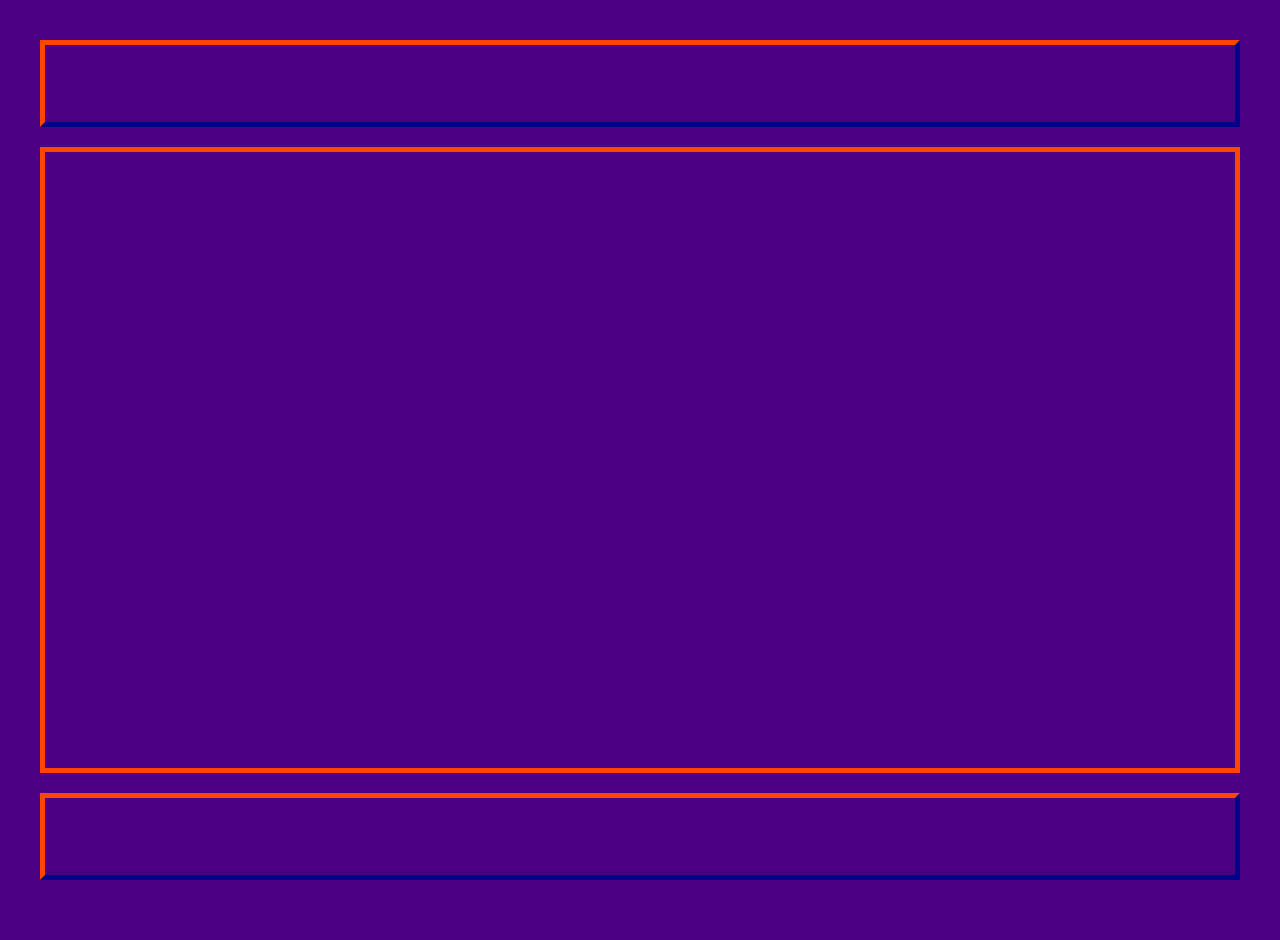
==== index.html @ 22cd2b61 "Create index.html" ====
<!DOCTYPE html>
<html lang="en">
<head>
<meta charset="UTF-8">
<meta name="viewport" content="width=device-width, initial-scale=1.0">
<title>Page Layout</title>
<style>
  body, html {
    margin: 0;
    padding: 20px;
    background-color: #4B0082; /* Indigo background */
    font-family: Arial, sans-serif;
    display: flex;
    flex-direction: column;
    height: 100vh;
  }

  .box {
    background-color: transparent;
    border: 5px solid;
    margin-bottom: 20px;
    position: relative;
  }

  .navbar {
    border-color: #FF4500 #00008B #00008B #FF4500; /* Red-Orange top and bottom, Navy Blue sides */
    height: 10%;
  }

  .navbar .top-box, .footer .bottom-box {
    border-color: #00008B #FF4500 #FF4500 #00008B; /* Navy Blue top and bottom, Red-Orange sides */
    position: absolute;
    top: 5px;
    left: 5px;
    right: 5px;
    bottom: 5px;
  }

  .main-content {
    border-color: #FF4500; /* Red-Orange */
    height: 80%;
    display: flex;
    flex-direction: column;
  }

  .main-content .content-box {
    border-color: #00008B; /* Navy Blue */
    height: 33%;
    margin: 5px;
  }

  .footer {
    border-color: #FF4500 #00008B #00008B #FF4500; /* Red-Orange top and bottom, Navy Blue sides */
    height: 10%;
  }

</style>
</head>
<body>
    <div class="navbar box">
      <div class="top-box"></div>
    </div>
    <div class="main-content box">
      <div class="content-box"></div>
      <div class="content-box"></div>
      <div class="content-box"></div>
    </div>
    <div class="footer box">
      <div class="bottom-box"></div>
    </div>
</body>
</html>
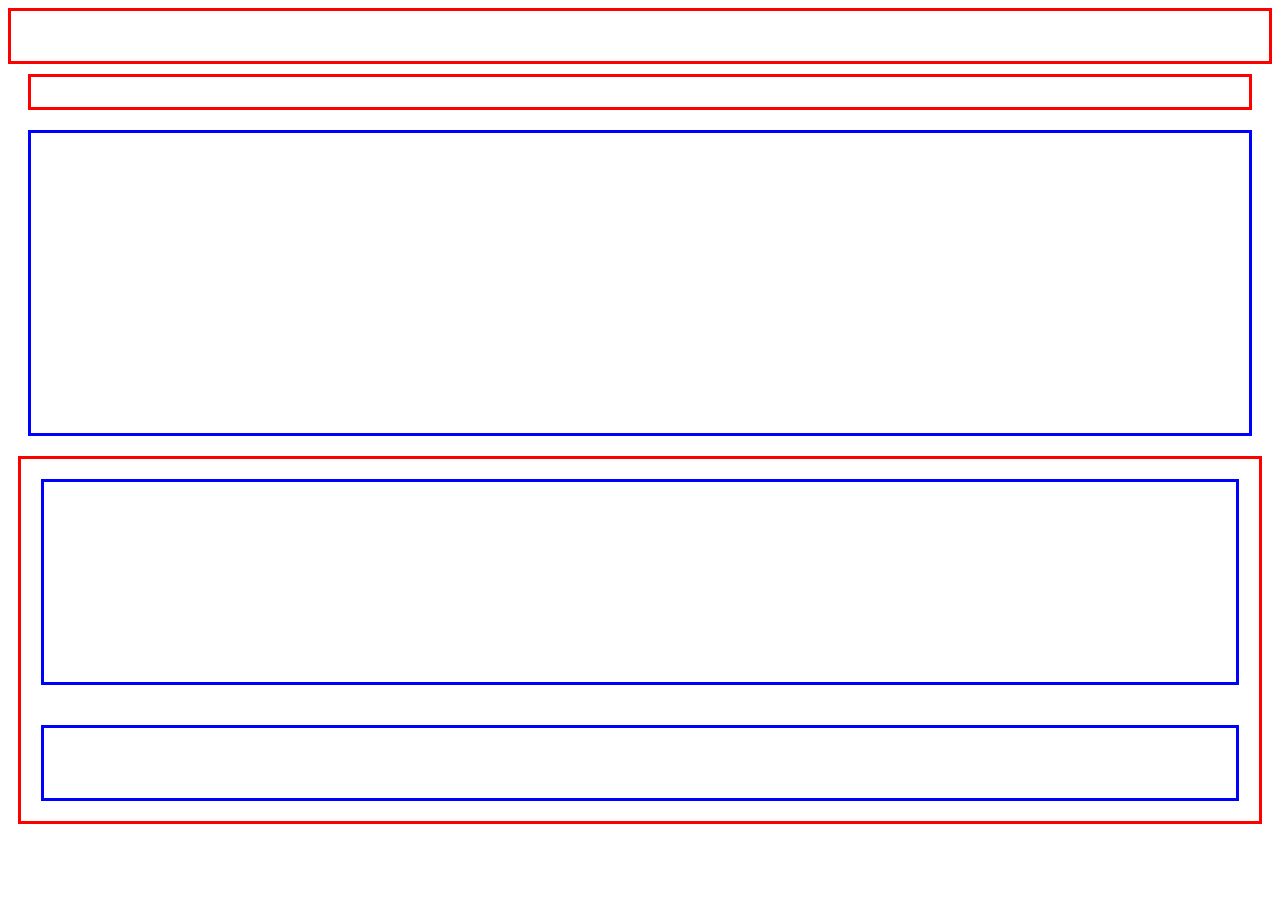
==== commit 3680f26e: "Update index.html" ====
--- a/index.html
+++ b/index.html
@@ -1,72 +1,57 @@
 <!DOCTYPE html>
 <html lang="en">
-<head>
-<meta charset="UTF-8">
-<meta name="viewport" content="width=device-width, initial-scale=1.0">
-<title>Page Layout</title>
+  <head>
+    <meta charset="UTF-8" />
+    <meta name="viewport" content="width=device-width, initial-scale=1.0" />
+    <title>Document</title>
+  </head>
+  <body>
+    <div class="top"></div>
+    <div class="stars"></div>
+    <div class="image"></div>
+
+    <div class="flex-container">
+      <div class="desc"></div>
+      <div class="stats"></div>
+    </div>
+  </body>
+</html>
+
 <style>
-  body, html {
-    margin: 0;
-    padding: 20px;
-    background-color: #4B0082; /* Indigo background */
-    font-family: Arial, sans-serif;
+  .top {
+    border-style: solid;
+    color: red;
+    height: 50px;
+  }
+  .stars {
+    margin: 10px 20px;
+    border-style: solid;
+    color: red;
+    height: 30px;
+  }
+  .image {
+    margin: 20px 20px;
+    border-style: solid;
+    color: blue;
+    height: 300px;
+  }
+  .desc {
+    margin: 20px;
+    height: 200px;
+    border-style: solid;
+    color: blue;
+  }
+  .stats {
+    height: 70px;
+    margin: 20px;
+    border-style: solid;
+    color: blue;
+  }
+  .flex-container {
     display: flex;
+    margin: 0px 10px;
     flex-direction: column;
-    height: 100vh;
+    border-style: solid;
+    color: red;
   }
-
-  .box {
-    background-color: transparent;
-    border: 5px solid;
-    margin-bottom: 20px;
-    position: relative;
-  }
-
-  .navbar {
-    border-color: #FF4500 #00008B #00008B #FF4500; /* Red-Orange top and bottom, Navy Blue sides */
-    height: 10%;
-  }
-
-  .navbar .top-box, .footer .bottom-box {
-    border-color: #00008B #FF4500 #FF4500 #00008B; /* Navy Blue top and bottom, Red-Orange sides */
-    position: absolute;
-    top: 5px;
-    left: 5px;
-    right: 5px;
-    bottom: 5px;
-  }
-
-  .main-content {
-    border-color: #FF4500; /* Red-Orange */
-    height: 80%;
-    display: flex;
-    flex-direction: column;
-  }
-
-  .main-content .content-box {
-    border-color: #00008B; /* Navy Blue */
-    height: 33%;
-    margin: 5px;
-  }
-
-  .footer {
-    border-color: #FF4500 #00008B #00008B #FF4500; /* Red-Orange top and bottom, Navy Blue sides */
-    height: 10%;
-  }
-
 </style>
-</head>
-<body>
-    <div class="navbar box">
-      <div class="top-box"></div>
-    </div>
-    <div class="main-content box">
-      <div class="content-box"></div>
-      <div class="content-box"></div>
-      <div class="content-box"></div>
-    </div>
-    <div class="footer box">
-      <div class="bottom-box"></div>
-    </div>
-</body>
-</html>
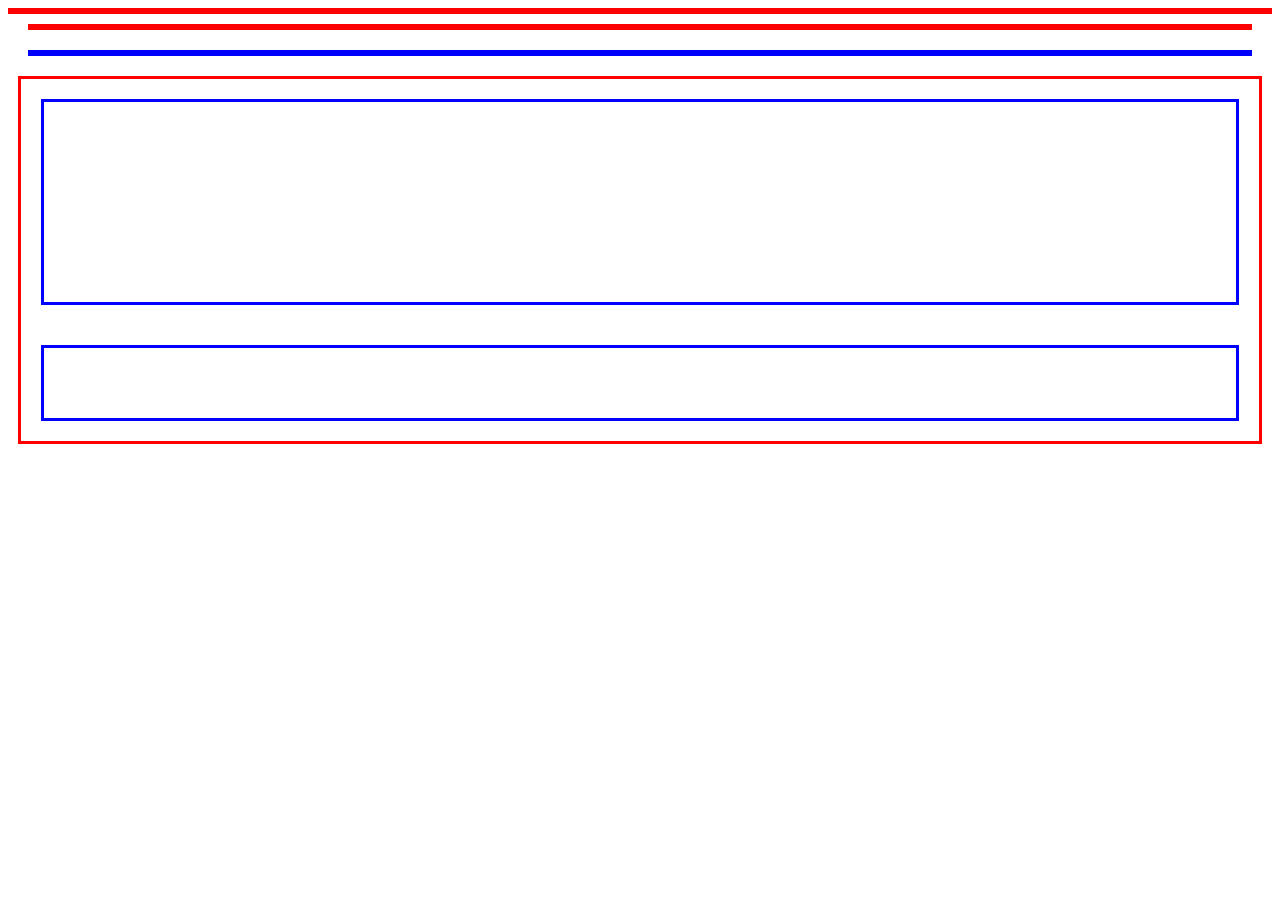
==== commit befb527d: "update index apply flex" ====
--- a/index.html
+++ b/index.html
@@ -19,30 +19,32 @@
 
 <style>
   .top {
+    display: flex;
     border-style: solid;
     color: red;
-    height: 50px;
+    flex-basis: 50px;
   }
   .stars {
+    display: flex;
     margin: 10px 20px;
     border-style: solid;
     color: red;
-    height: 30px;
+    flex-basis: 30px;
   }
   .image {
     margin: 20px 20px;
     border-style: solid;
     color: blue;
-    height: 300px;
+    flex-basis: 300px;
   }
   .desc {
     margin: 20px;
-    height: 200px;
+    flex-basis: 200px;
     border-style: solid;
     color: blue;
   }
   .stats {
-    height: 70px;
+    flex-basis: 70px;
     margin: 20px;
     border-style: solid;
     color: blue;
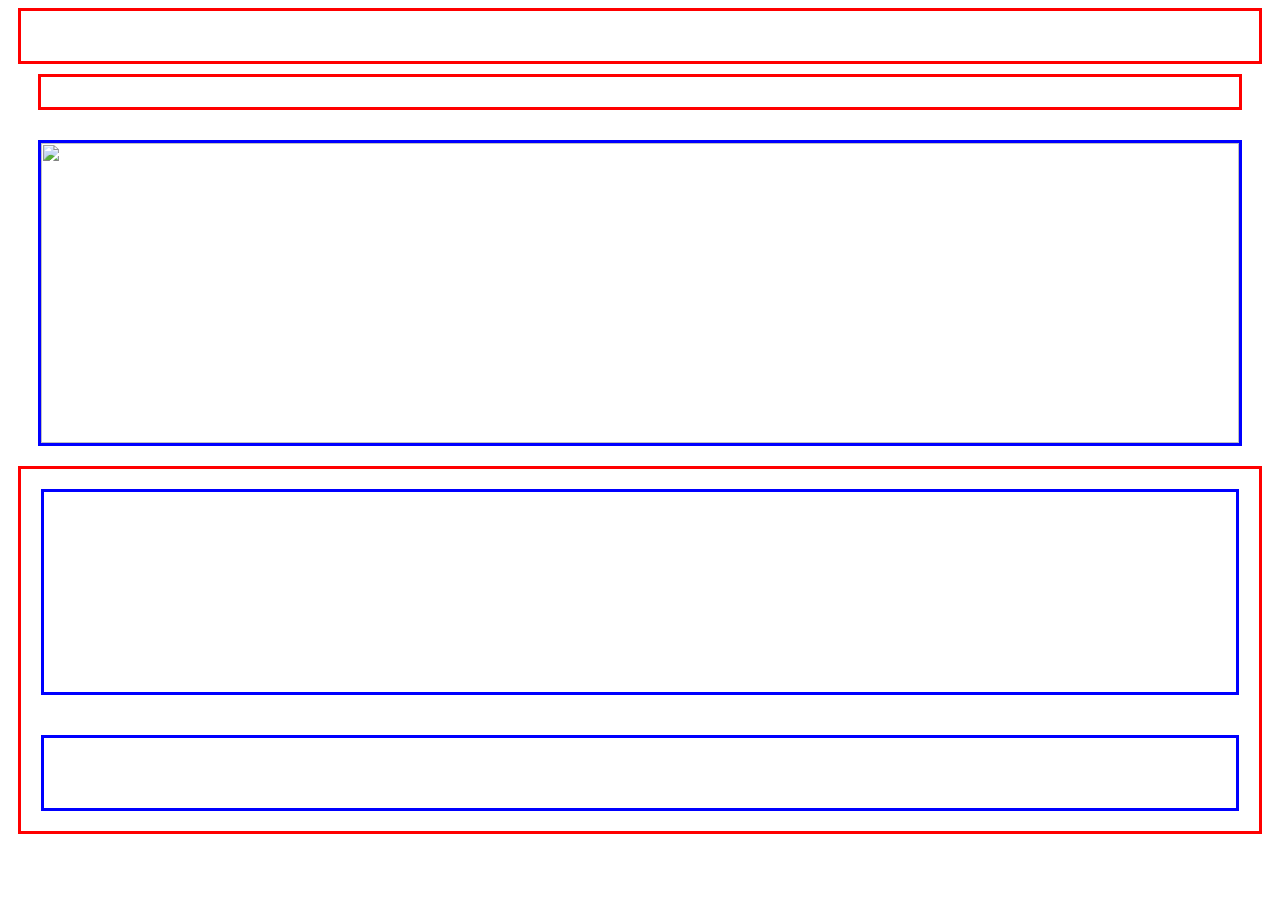
==== commit b011d5f1: "image added" ====
--- a/index.html
+++ b/index.html
@@ -6,10 +6,16 @@
     <title>Document</title>
   </head>
   <body>
-    <div class="top"></div>
-    <div class="stars"></div>
-    <div class="image"></div>
-
+    <div class="top-content">
+      <div class="top"></div>
+      <div class="stars"></div>
+      <div class="image">
+        <img
+          src="https://images.bigbadtoystore.com/images/p/full/2023/08/a56405f0-4afe-4f2f-98b2-0e54551e19d3.jpg"
+          alt=""
+        />
+      </div>
+    </div>
     <div class="flex-container">
       <div class="desc"></div>
       <div class="stats"></div>
@@ -36,6 +42,15 @@
     border-style: solid;
     color: blue;
     flex-basis: 300px;
+    display: flex;
+    justify-content: center;
+    align-items: center;
+    overflow: hidden;
+  }
+  .image img {
+    width: 100%;
+    height: 100%;
+    object-fit: contain;
   }
   .desc {
     margin: 20px;
@@ -56,4 +71,9 @@
     border-style: solid;
     color: red;
   }
+  .top-content {
+    display: flex;
+    margin: 0px 10px;
+    flex-direction: column;
+  }
 </style>
